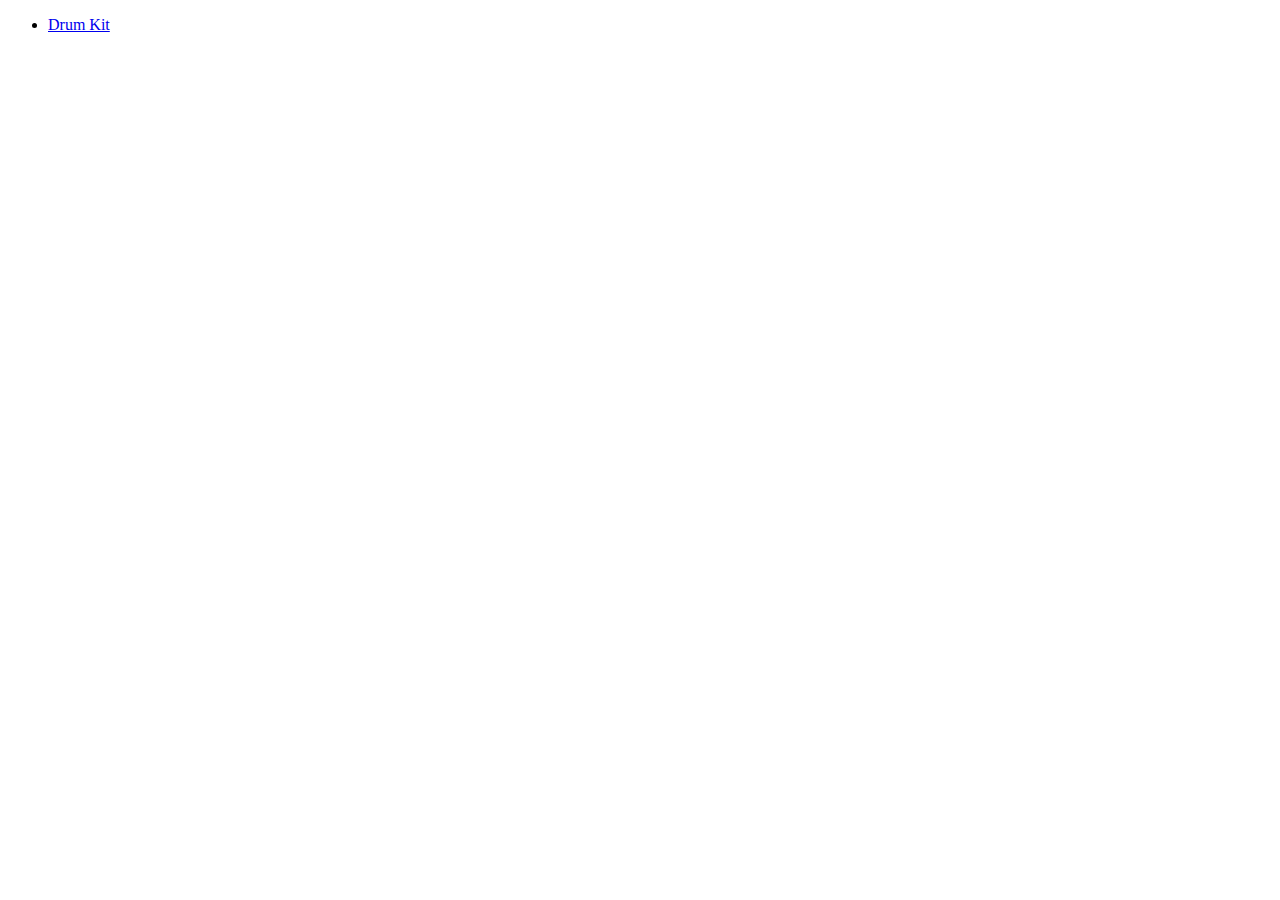
==== index.html @ 64bfd112 "JS Drumkit" ====
<!DOCTYPE html>
<html lang="en">
<head>
  <meta charset="UTF-8">
  <meta http-equiv="X-UA-Compatible" content="IE=edge">
  <meta name="viewport" content="width=device-width, initial-scale=1.0">
  <title>JavaScript 30 | Main</title>
</head>
<body>
  <ul>
    <li>
      <a href="drumkit/drum.html">Drum Kit</a>
    </li>
  </ul>
  
</body>
</html>
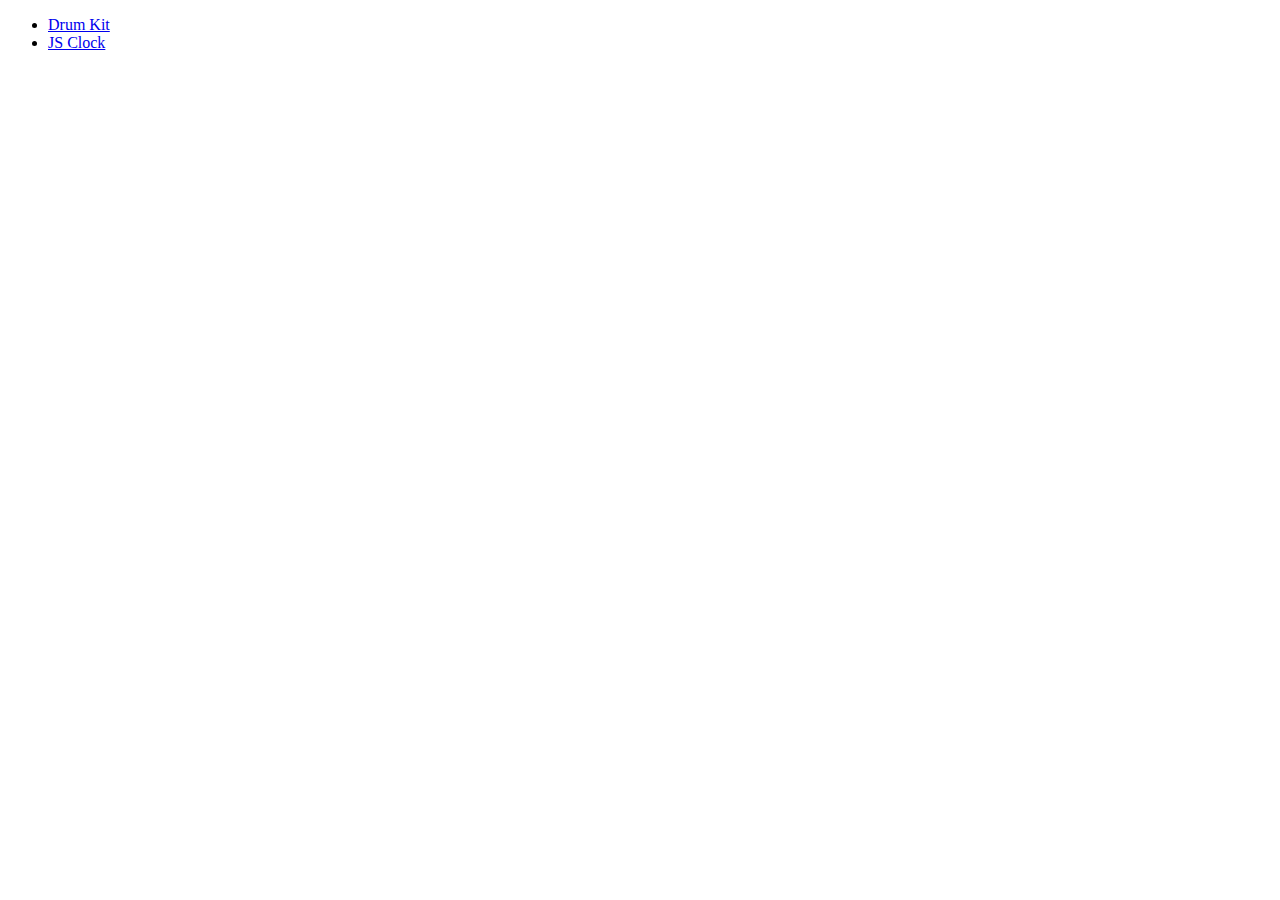
==== commit cec8ce92: "Add clock files.Rename drum files" ====
--- a/index.html
+++ b/index.html
@@ -11,6 +11,9 @@
     <li>
       <a href="drumkit/drum.html">Drum Kit</a>
     </li>
+    <li>
+      <a href="jsclock/clock.html">JS Clock</a>
+    </li>
   </ul>
   
 </body>
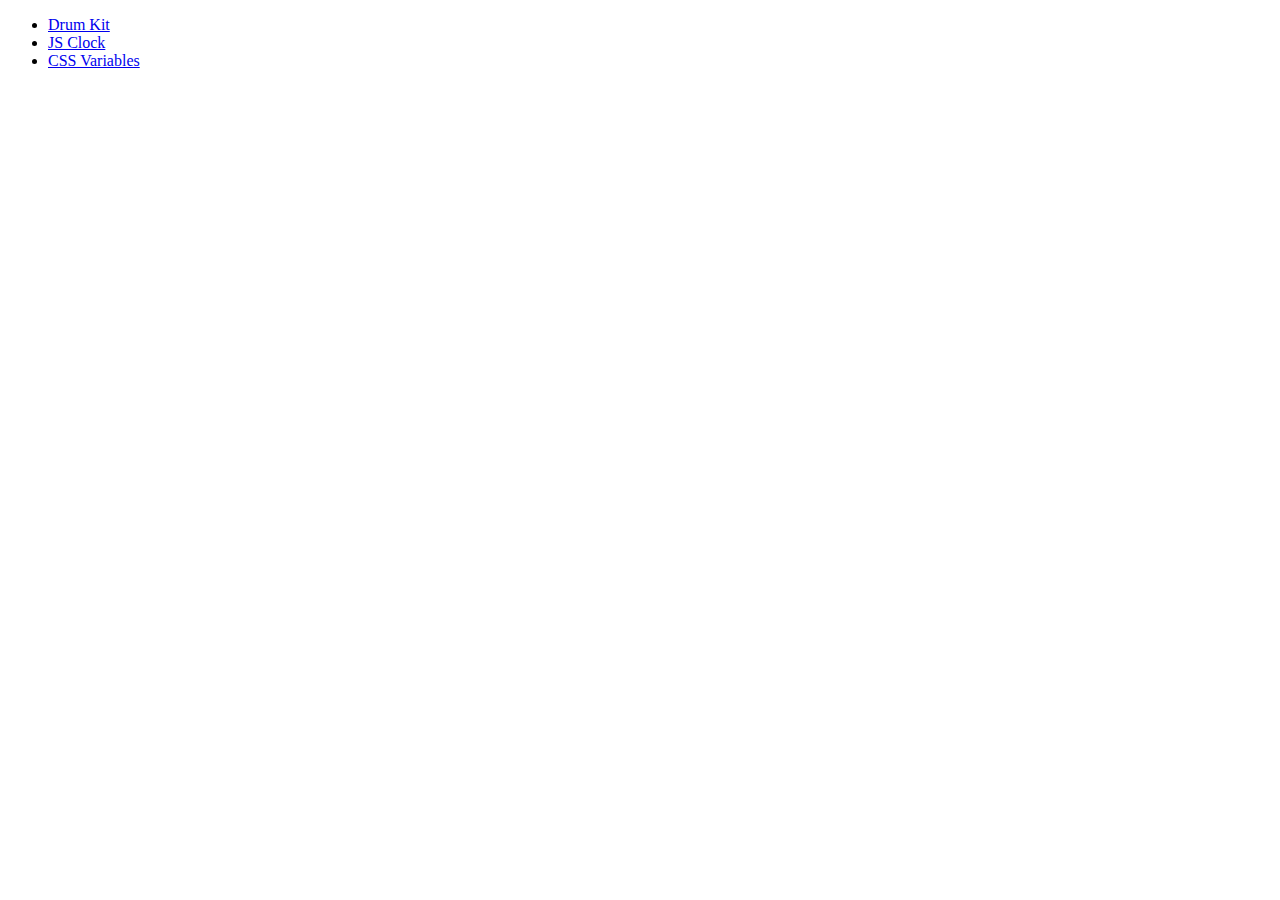
==== commit 8f59a4ff: "Add files for css variables" ====
--- a/index.html
+++ b/index.html
@@ -14,6 +14,9 @@
     <li>
       <a href="jsclock/clock.html">JS Clock</a>
     </li>
+    <li>
+      <a href="cssvariables/cssvar.html">CSS Variables</a>
+    </li>
   </ul>
   
 </body>
